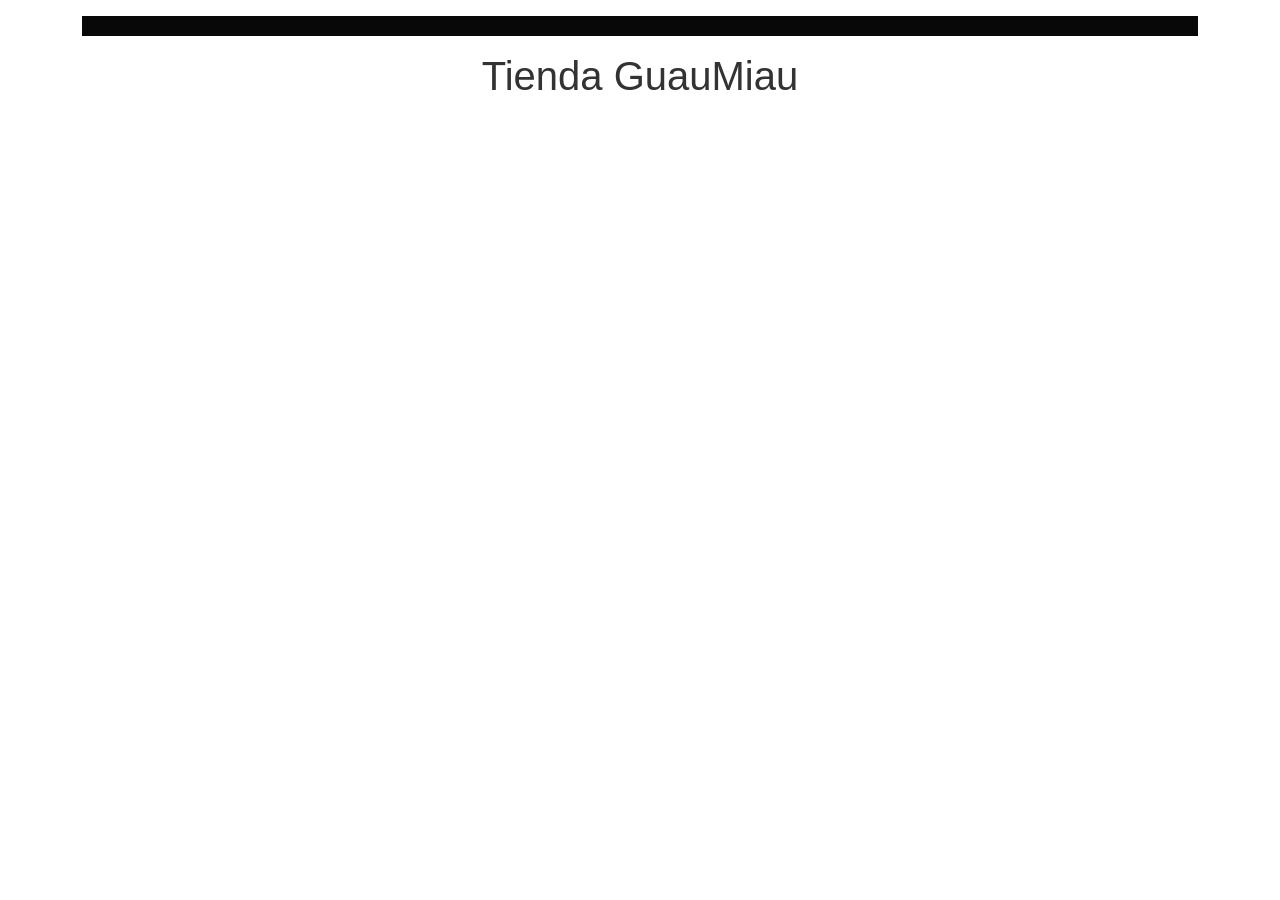
==== index.html @ dd65976c "index: base principal estilo.css added" ====
<!doctype html>
<html lang="es">
<head>
    <meta charset="UTF-8" />
    <meta name="viewport" content="width=device-width, initial-scale=1.0" />
    <title>Evaluación Formativa 1</title>
    <!-- CDN de Bootstrap -->
    <link
    href="https://cdn.jsdelivr.net/npm/bootstrap@5.3.2/dist/css/bootstrap.min.css"
    rel="stylesheet"
    />
    <!-- Archivo CSS externo en la ruta solicitada -->
    <link rel="stylesheet" href="assets/estilo.css" />
</head>

<header>
    <div class="container mt-3">
        <h1 style="text-align: center; color: #333; background-color: #080808; padding: 10px; padding-left: 200px;"></h1>
    </div>
</header>

<body>
    <div class="container mt-3">
        <h1 style="text-align: center; font-family: 'Arial', sans-serif; color: #333;"> Tienda GuauMiau</h1>

    </div>

    <!-- Menú principal usando el componente de Bootstrap -->
    <nav class="navbar navbar-expand-lg custom-navbar"></nav>

    <main class="container mt-4 text-center"></main>

    <section class="container mt-4 text-center"></section>

    <article class="container mt-4 text-center"></article>

    <!-- Pie de página -->
    <footer class="custom-footer mt-5"></footer>

    <!-- Scripts de Bootstrap -->
</body>
</html>
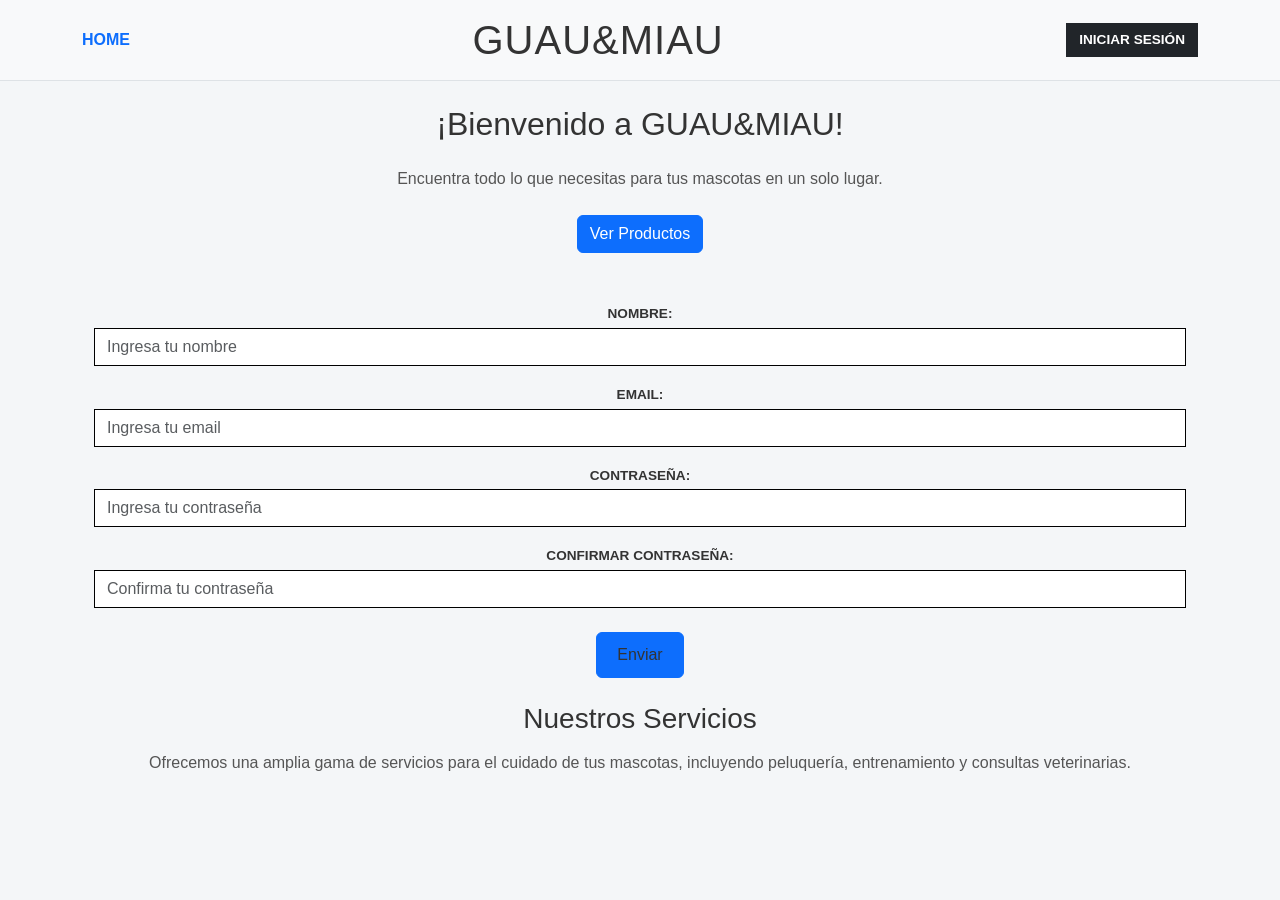
==== commit 09a7e4ea: "agregado el formulario" ====
--- a/index.html
+++ b/index.html
@@ -13,30 +13,62 @@
     <link rel="stylesheet" href="assets/estilo.css" />
 </head>
 
-<header>
-    <div class="container mt-3">
-        <h1 style="text-align: center; color: #333; background-color: #080808; padding: 10px; padding-left: 200px;"></h1>
-    </div>
+
+
+<body>
+    <header class="bg-light py-3 border-bottom">
+        <div class="container d-flex justify-content-between align-items-center">
+            <nav>
+                <a href="index.html" class="text-decoration-none fw-bold">HOME</a>
+            </nav>
+            <h1 class="m-0" style="font-family: 'Arial', sans-serif; color: #333;">GUAU&MIAU</h1>
+            <button class="btn btn-dark">INICIAR SESIÓN</button>
+        </div>
 </header>
 
-<body>
-    <div class="container mt-3">
-        <h1 style="text-align: center; font-family: 'Arial', sans-serif; color: #333;"> Tienda GuauMiau</h1>
+    <main class="container mt-4 text-center">
+        <div class="container mt-3">
+            <section class="text-center">
+                <h2 class="mb-4" style="font-family: 'Arial', sans-serif; color: #333;">¡Bienvenido a GUAU&MIAU!</h2>
+                <p class="mb-4" style="font-family: 'Arial', sans-serif; color: #555;">Encuentra todo lo que necesitas para tus mascotas en un solo lugar.</p>
+                <a href="productos.html" class="btn btn-primary">Ver Productos</a>
+                <article class="mt-5">
+                    <form>
+                        <div class="mb-3">
+                            <label for="nombre" class="form-label" style="font-family: 'Arial', sans-serif; color: #333;">Nombre:</label>
+                            <input type="text" class="form-control" id="nombre" placeholder="Ingresa tu nombre">
+                        </div>
+                        <div class="mb-3">
+                            <label for="email" class="form-label" style="font-family: 'Arial', sans-serif; color: #333;">Email:</label>
+                            <input type="email" class="form-control" id="email" placeholder="Ingresa tu email">
+                        </div>
 
-    </div>
+                        <div class="mb-3">
+                            <label for="contraseña" class="form-label" style="font-family: 'Arial', sans-serif; color: #333;">Contraseña:</label>
+                            <input type="password" class="form-control" id="contraseña" placeholder="Ingresa tu contraseña">
+                        </div>
+                        <div>
+                            <label for="confirmarContraseña" class="form-label" style="font-family: 'Arial', sans-serif; color: #333;">Confirmar Contraseña:</label>
+                            <input type="password" class="form-control" id="confirmarContraseña" placeholder="Confirma tu contraseña">
+                        </div>
+                        <div>
+                            <br>
+                        <button type="submit" class="btn btn-primary" style="font-family: 'Arial', sans-serif; color: #333; text-align: center; padding: 10px 20px;">Enviar</button>
+                        
+                        </div>
 
-    <!-- Menú principal usando el componente de Bootstrap -->
-    <nav class="navbar navbar-expand-lg custom-navbar"></nav>
+                        <div>
+                            <br>
+                        <h3 class="mb-3" style="font-family: 'Arial', sans-serif; color: #333;">Nuestros Servicios</h3>
+                        <p style="font-family: 'Arial', sans-serif; color: #555;">Ofrecemos una amplia gama de servicios para el cuidado de tus mascotas, incluyendo peluquería, entrenamiento y consultas veterinarias.</p>
+                        </div>
+                    </form>
+                </article>
 
-    <main class="container mt-4 text-center"></main>
+            </section>
+        </div>
+    </main>
 
-    <section class="container mt-4 text-center"></section>
 
-    <article class="container mt-4 text-center"></article>
-
-    <!-- Pie de página -->
-    <footer class="custom-footer mt-5"></footer>
-
-    <!-- Scripts de Bootstrap -->
 </body>
 </html>
--- a/assets/estilo.css
+++ b/assets/estilo.css
@@ -0,0 +1,98 @@
+/* =========================================
+   Archivo: assets/estilo.css
+   Proyecto: Tienda Guau&Miau
+========================================= */
+
+/* Estilos generales del cuerpo */
+body {
+    background-color: #f4f6f8; /* Un fondo ligeramente gris para contrastar con el formulario blanco */
+    font-family: 'Arial', sans-serif;
+}
+
+/* Tipografía y espaciado del Header */
+header h1 {
+    letter-spacing: 1px;
+}
+
+/* Estilos de la tarjeta principal (Formulario) */
+.card {
+    border: 1px solid #ced4da;
+    border-radius: 0px; /* Bordes cuadrados para simular el mockup */
+}
+
+/* Cabecera del formulario "Registro de usuario" */
+.card-header {
+    background-color: #d8d8d8 !important; /* Gris intermedio según el mockup */
+    color: #333 !important;
+    border-bottom: 1px solid #ced4da;
+    padding: 15px;
+}
+
+/* Etiquetas (Labels) de los inputs */
+.form-label {
+    font-size: 0.85rem;
+    font-weight: bold;
+    color: #555;
+    text-transform: uppercase;
+    margin-bottom: 0.2rem;
+}
+
+/* Inputs de texto y selectores */
+.form-control, .form-select {
+    border-radius: 0px;
+    border: 1px solid #000; /* Borde negro marcado como en el diseño */
+}
+
+.form-control:focus, .form-select:focus {
+    border-color: #333;
+    box-shadow: 0 0 0 0.2rem rgba(0, 0, 0, 0.25);
+}
+
+/* Contenedor dinámico de Registro de Mascotas */
+.mascota-item {
+    background-color: #ffffff;
+    border: 2px solid #333 !important; /* Borde oscuro para resaltar el cuadro de la mascota */
+    border-radius: 0px;
+    position: relative;
+}
+
+/* Estilos de los Botones */
+.btn-dark {
+    border-radius: 0px;
+    font-weight: bold;
+    font-size: 0.85rem;
+}
+
+.btn-outline-dark {
+    border-radius: 0px;
+    border: 2px solid #000;
+    font-weight: bold;
+    font-size: 0.9rem;
+    transition: all 0.3s ease;
+}
+
+.btn-outline-dark:hover {
+    background-color: #000;
+    color: #fff;
+}
+
+.btn-danger {
+    border-radius: 0px;
+    font-weight: bold;
+    font-size: 0.8rem;
+    background-color: #fff;
+    color: #000;
+    border: 2px solid #000;
+}
+
+.btn-danger:hover {
+    background-color: #dc3545;
+    color: #fff;
+    border-color: #dc3545;
+}
+
+/* Pie de página */
+.custom-footer {
+    font-size: 0.85rem;
+    color: #6c757d;
+}
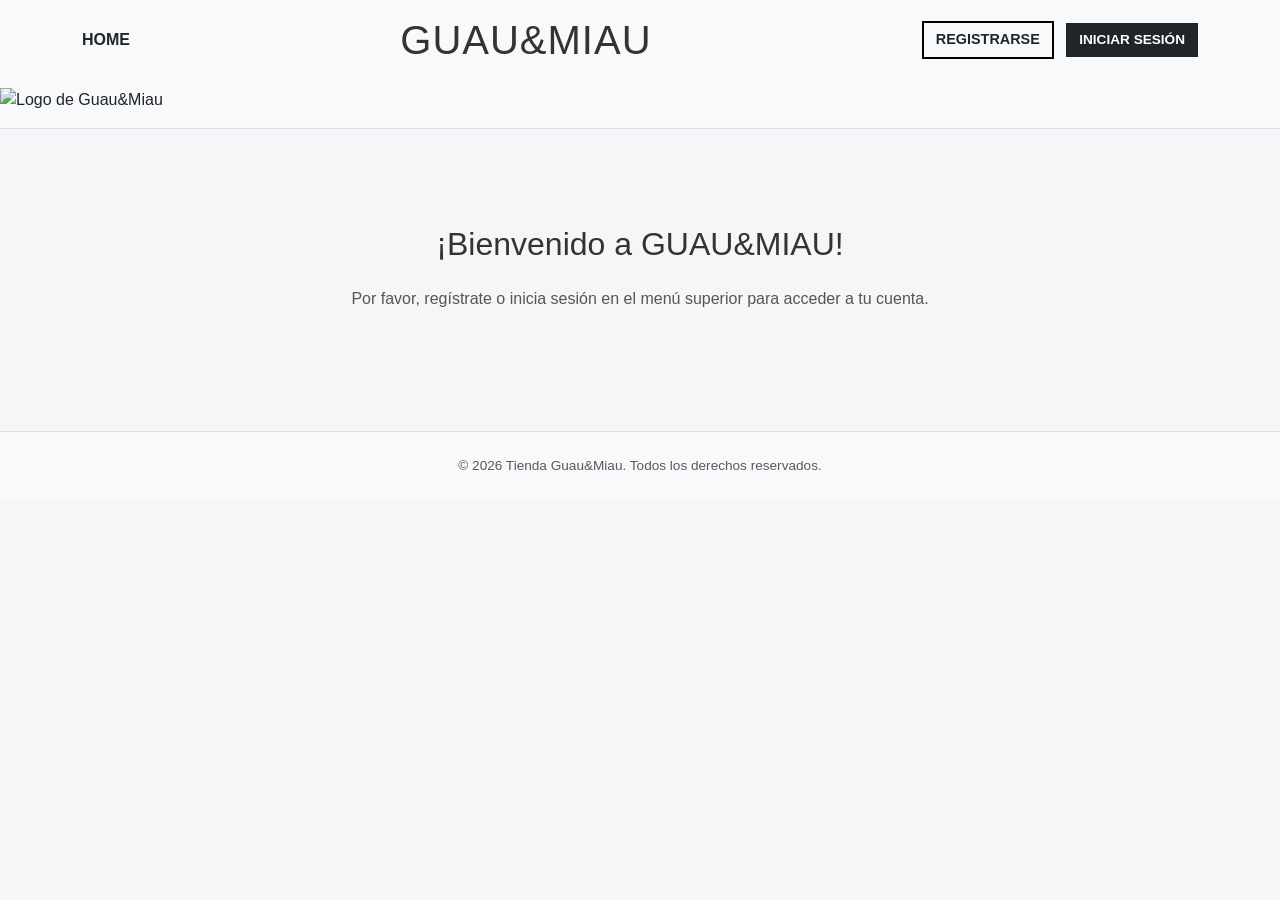
==== commit 88f98579: "feat(ui): estructura base HTML5 e integración de estilos personalizados CSS para la tienda" ====
--- a/index.html
+++ b/index.html
@@ -3,72 +3,40 @@
 <head>
     <meta charset="UTF-8" />
     <meta name="viewport" content="width=device-width, initial-scale=1.0" />
-    <title>Evaluación Formativa 1</title>
+    <title>Inicio - Guau&Miau</title>
     <!-- CDN de Bootstrap -->
-    <link
-    href="https://cdn.jsdelivr.net/npm/bootstrap@5.3.2/dist/css/bootstrap.min.css"
-    rel="stylesheet"
-    />
-    <!-- Archivo CSS externo en la ruta solicitada -->
+    <link href="https://cdn.jsdelivr.net/npm/bootstrap@5.3.2/dist/css/bootstrap.min.css" rel="stylesheet" />
     <link rel="stylesheet" href="assets/estilo.css" />
 </head>
-
-
-
 <body>
     <header class="bg-light py-3 border-bottom">
         <div class="container d-flex justify-content-between align-items-center">
             <nav>
-                <a href="index.html" class="text-decoration-none fw-bold">HOME</a>
+                <a href="index.html" class="text-decoration-none fw-bold text-dark">HOME</a>
             </nav>
             <h1 class="m-0" style="font-family: 'Arial', sans-serif; color: #333;">GUAU&MIAU</h1>
-            <button class="btn btn-dark">INICIAR SESIÓN</button>
+            <div>
+                <a class="btn btn-outline-dark me-2" href="register.html">REGISTRARSE</a>
+                <a class="btn btn-dark" href="login.html">INICIAR SESIÓN</a>
+            </div>
+            
         </div>
-</header>
+        <div>
+                <br>
+                <img src="assets/img/Guau&Miau.png" alt="Logo de Guau&Miau" class="img-fluid" style="max-height: 350px; display: block; margin: 0 auto;">
+            </div>
+    </header>
 
-    <main class="container mt-4 text-center">
-        <div class="container mt-3">
-            <section class="text-center">
-                <h2 class="mb-4" style="font-family: 'Arial', sans-serif; color: #333;">¡Bienvenido a GUAU&MIAU!</h2>
-                <p class="mb-4" style="font-family: 'Arial', sans-serif; color: #555;">Encuentra todo lo que necesitas para tus mascotas en un solo lugar.</p>
-                <a href="productos.html" class="btn btn-primary">Ver Productos</a>
-                <article class="mt-5">
-                    <form>
-                        <div class="mb-3">
-                            <label for="nombre" class="form-label" style="font-family: 'Arial', sans-serif; color: #333;">Nombre:</label>
-                            <input type="text" class="form-control" id="nombre" placeholder="Ingresa tu nombre">
-                        </div>
-                        <div class="mb-3">
-                            <label for="email" class="form-label" style="font-family: 'Arial', sans-serif; color: #333;">Email:</label>
-                            <input type="email" class="form-control" id="email" placeholder="Ingresa tu email">
-                        </div>
-
-                        <div class="mb-3">
-                            <label for="contraseña" class="form-label" style="font-family: 'Arial', sans-serif; color: #333;">Contraseña:</label>
-                            <input type="password" class="form-control" id="contraseña" placeholder="Ingresa tu contraseña">
-                        </div>
-                        <div>
-                            <label for="confirmarContraseña" class="form-label" style="font-family: 'Arial', sans-serif; color: #333;">Confirmar Contraseña:</label>
-                            <input type="password" class="form-control" id="confirmarContraseña" placeholder="Confirma tu contraseña">
-                        </div>
-                        <div>
-                            <br>
-                        <button type="submit" class="btn btn-primary" style="font-family: 'Arial', sans-serif; color: #333; text-align: center; padding: 10px 20px;">Enviar</button>
-                        
-                        </div>
-
-                        <div>
-                            <br>
-                        <h3 class="mb-3" style="font-family: 'Arial', sans-serif; color: #333;">Nuestros Servicios</h3>
-                        <p style="font-family: 'Arial', sans-serif; color: #555;">Ofrecemos una amplia gama de servicios para el cuidado de tus mascotas, incluyendo peluquería, entrenamiento y consultas veterinarias.</p>
-                        </div>
-                    </form>
-                </article>
-
-            </section>
-        </div>
+    <main class="container mt-5 text-center">
+        <section class="py-5">
+            <h2 class="mb-4" style="font-family: 'Arial', sans-serif; color: #333;">¡Bienvenido a GUAU&MIAU!</h2>
+            <p class="mb-4" style="font-family: 'Arial', sans-serif; color: #555;">Por favor, regístrate o inicia sesión en el menú superior para acceder a tu cuenta.</p>
+        </section>
     </main>
 
-
+    <footer class="custom-footer mt-5 py-4 bg-light text-center border-top">
+        <p class="m-0 text-muted">© 2026 Tienda Guau&Miau. Todos los derechos reservados.</p>
+    </footer>
+    <script src="https://cdn.jsdelivr.net/npm/bootstrap@5.3.2/dist/js/bootstrap.bundle.min.js"></script>
 </body>
-</html>
+</html>
